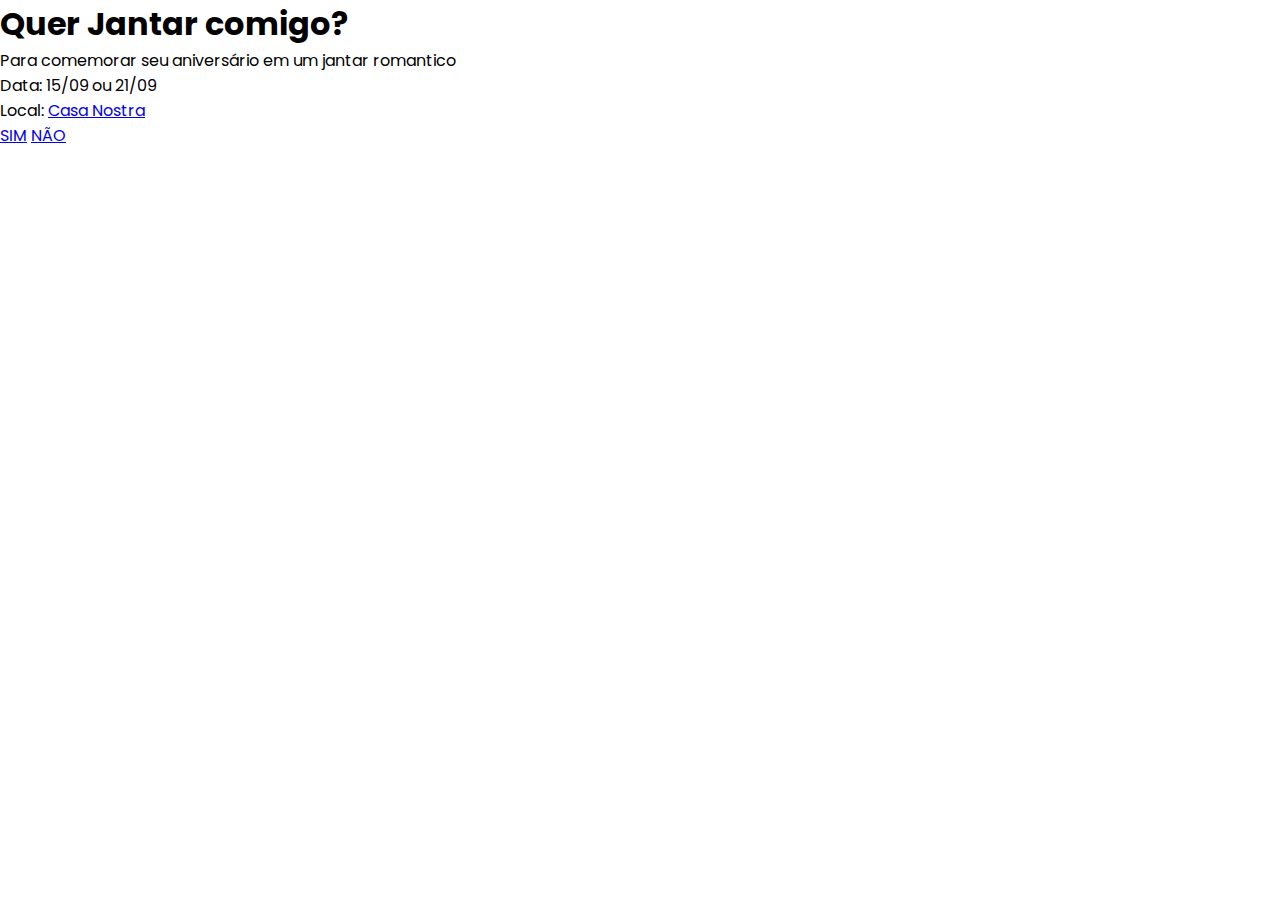
==== index.html @ 07490f84 "Arquivos iniciais" ====
<!DOCTYPE html>
<html lang="en">
<head>
    <meta charset="UTF-8">
    <meta name="viewport" content="width=device-width, initial-scale=1.0">
    <link rel="preconnect" href="https://fonts.googleapis.com">
    <link rel="preconnect" href="https://fonts.gstatic.com" crossorigin>
    <link href="https://fonts.googleapis.com/css2?family=Poppins:wght@100;400;700&display=swap" rel="stylesheet">
    <link rel="stylesheet" href="style.css">
    <title>Jantar</title>
</head>
<body>
    <div class="box-texts">
        <h1>Quer Jantar comigo?</h1>
        <p>Para comemorar seu aniversário em um jantar romantico</p>
        <div class="box-info">
            <p><span>Data: </span>15/09 ou 21/09</p>
            <p><span>Local: </span><a href="https://restaurantecasanostra.com.br/" target="_blank">Casa Nostra</a></p>
        </div>
    </div>
    <div class="box-options">
        <a href="/aceitou.html">SIM</a>
        <a href="/recusou.html">NÃO</a>
    </div>
</body>
</html>
---- style.css ----
*{
    padding: 0;
    margin: 0;
    font-family: 'Poppins', sans-serif;
}
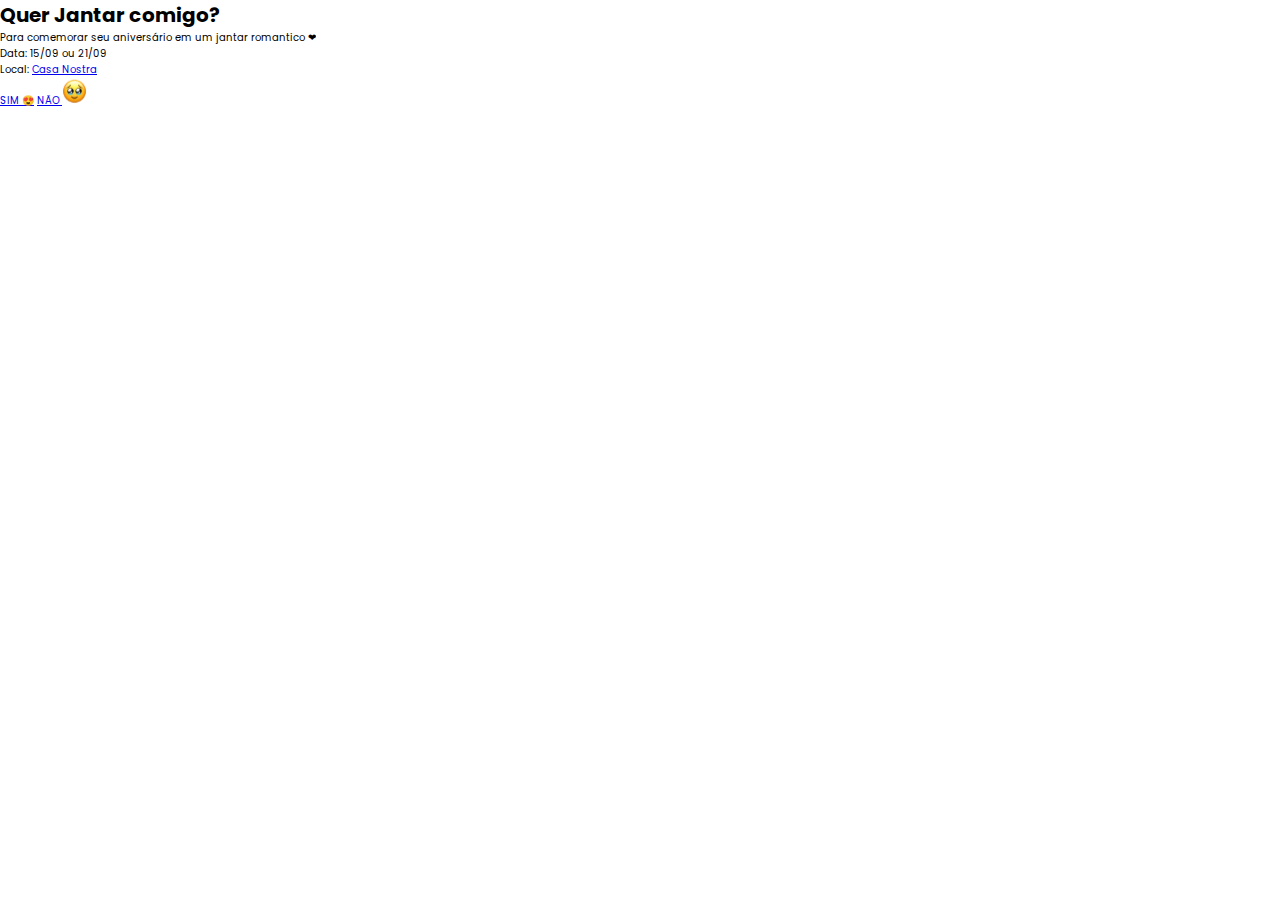
==== commit 4a5fb590: "Finalizado" ====
--- a/index.html
+++ b/index.html
@@ -11,16 +11,27 @@
 </head>
 <body>
     <div class="box-texts">
-        <h1>Quer Jantar comigo?</h1>
-        <p>Para comemorar seu aniversário em um jantar romantico</p>
+        <h1 class="title">Quer Jantar comigo?</h1>
+        <p class="sub-title">
+            Para comemorar seu aniversário em um jantar romantico <span>❤</span></p>
         <div class="box-info">
-            <p><span>Data: </span>15/09 ou 21/09</p>
-            <p><span>Local: </span><a href="https://restaurantecasanostra.com.br/" target="_blank">Casa Nostra</a></p>
+            <p class="info"><span>Data: </span>15/09 ou 21/09</p>
+            <p class="info"><span>Local: </span><a href="https://restaurantecasanostra.com.br/" target="_blank" title="Conheça o local">Casa Nostra</a></p>
         </div>
-    </div>
-    <div class="box-options">
-        <a href="/aceitou.html">SIM</a>
-        <a href="/recusou.html">NÃO</a>
+        <div class="box-options">
+            <a class="btn-yes" href="/aceitou.html" title="Uhuuuu">SIM <span>😍</span></a>
+            <a class="btn-no" href="/recusou.html" title="Tem certeza?">NÃO
+                <svg width="25" height="26" viewBox="0 0 25 26" fill="none" xmlns="http://www.w3.org/2000/svg" xmlns:xlink="http://www.w3.org/1999/xlink">
+                    <path d="M0 25.75H25V0.75H0V25.75Z" fill="url(#pattern0)"/>
+                    <defs>
+                    <pattern id="pattern0" patternContentUnits="objectBoundingBox" width="1" height="1">
+                    <use xlink:href="#image0_2103_2" transform="scale(0.00625)"/>
+                    </pattern>
+                    <image id="image0_2103_2" width="160" height="160" xlink:href="[data-uri]"/>
+                    </defs>
+                </svg>                    
+            </a>
+        </div>
     </div>
 </body>
 </html>--- a/style.css
+++ b/style.css
@@ -2,4 +2,8 @@
     padding: 0;
     margin: 0;
     font-family: 'Poppins', sans-serif;
+}
+
+:root{
+    font-size: 62.5%;
 }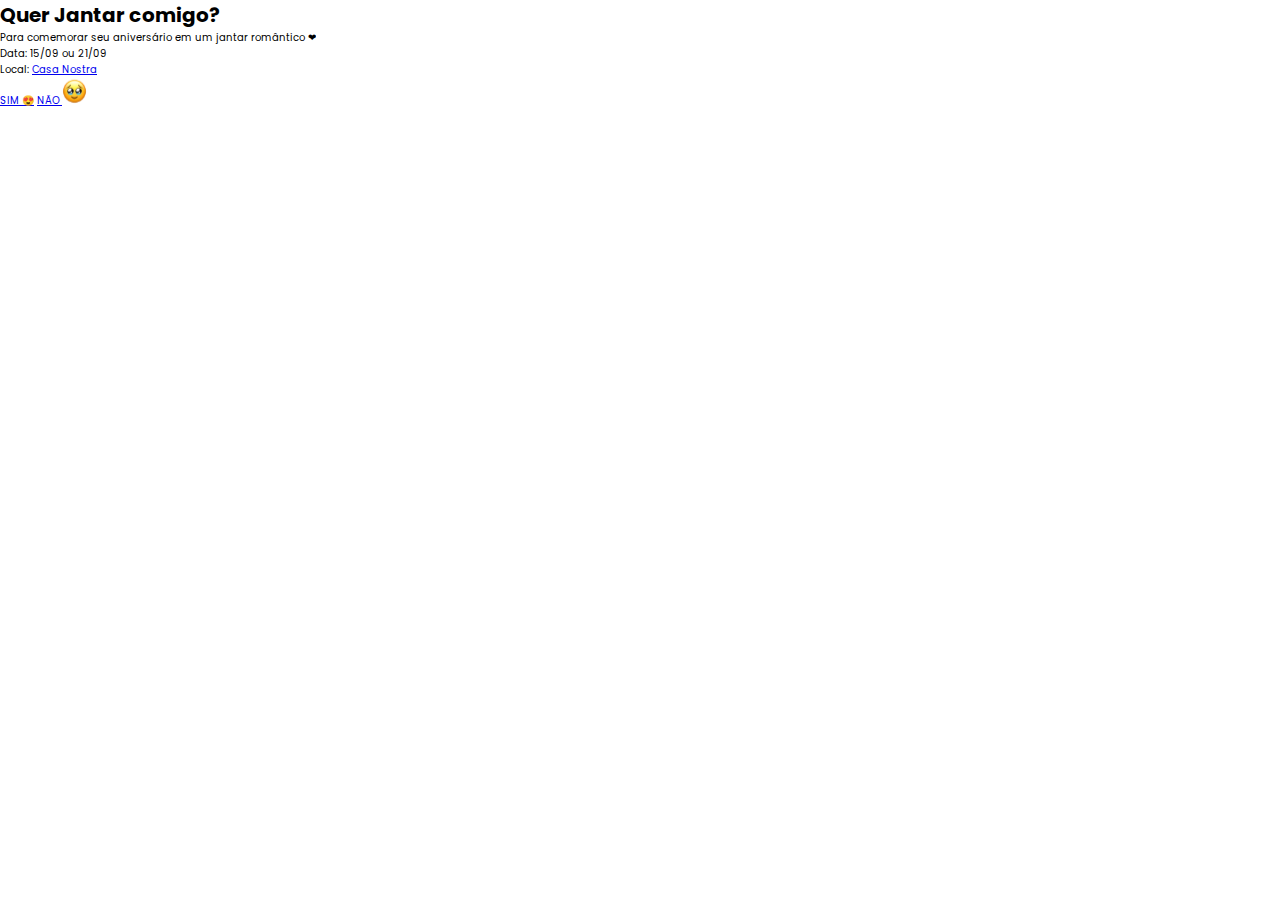
==== commit 15ee2bb6: "correção ortográfica" ====
--- a/index.html
+++ b/index.html
@@ -13,7 +13,7 @@
     <div class="box-texts">
         <h1 class="title">Quer Jantar comigo?</h1>
         <p class="sub-title">
-            Para comemorar seu aniversário em um jantar romantico <span>❤</span></p>
+            Para comemorar seu aniversário em um jantar romântico <span>❤</span></p>
         <div class="box-info">
             <p class="info"><span>Data: </span>15/09 ou 21/09</p>
             <p class="info"><span>Local: </span><a href="https://restaurantecasanostra.com.br/" target="_blank" title="Conheça o local">Casa Nostra</a></p>
@@ -34,4 +34,4 @@
         </div>
     </div>
 </body>
-</html>+</html>
